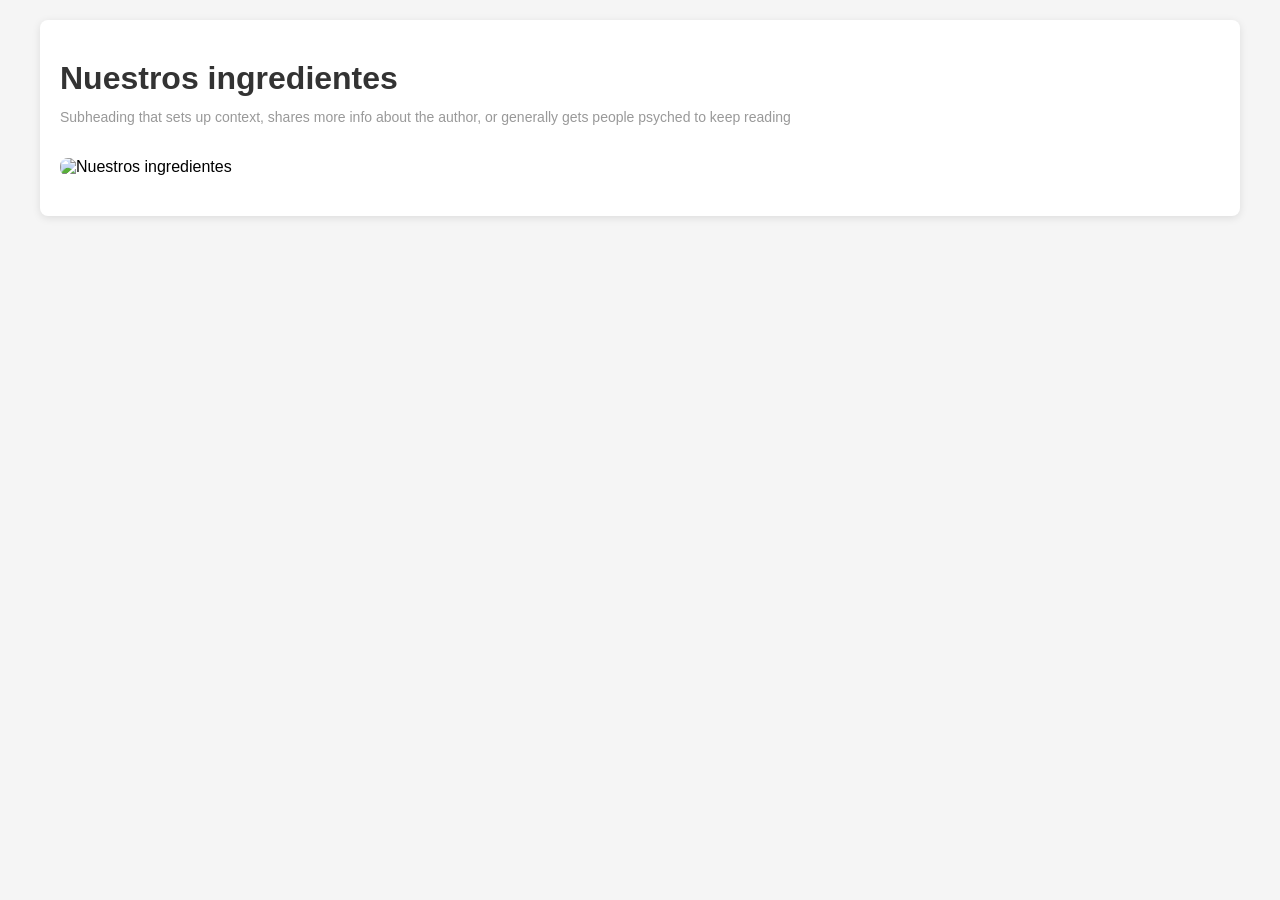
==== components/bannerArticle.html @ f1b0c54c "Add all HTML components and CSS stylesheet" ====
<!DOCTYPE html>
<html lang="es">
<head>
    <meta charset="UTF-8">
    <meta name="viewport" content="width=device-width, initial-scale=1.0">
    <title>Nuestros Ingredientes</title>
    <link rel="stylesheet" href="../assets/css/style.css">
</head>
<body>
    <article class="banner-article">
        <div class="banner-article__header">
            <h1 class="banner-article__title">Nuestros ingredientes</h1>
            <p class="banner-article__subtitle">Subheading that sets up context, shares more info about the author, or generally gets people psyched to keep reading</p>
        </div>
        <img src="../assets/images/ingredients.jpg" alt="Nuestros ingredientes" class="banner-article__image">
    </article>
</body>
</html>
---- assets/css/style.css ----
/* General Styles */
* {
  margin: 0;
  padding: 0;
  box-sizing: border-box;
}

body {
  font-family: -apple-system, BlinkMacSystemFont, 'Segoe UI', Roboto, Oxygen, Ubuntu, Cantarell, sans-serif;
  background-color: #f5f5f5;
}

/* Banner Article Component */
.banner-article {
  display: flex;
  flex-direction: column;
  background-color: white;
  padding: 40px 20px;
  margin: 20px auto;
  max-width: 1200px;
  border-radius: 8px;
  box-shadow: 0 2px 8px rgba(0, 0, 0, 0.1);
}

.banner-article__header {
  display: flex;
  flex-direction: column;
  margin-bottom: 30px;
}

.banner-article__title {
  font-size: 32px;
  font-weight: 700;
  margin-bottom: 10px;
  color: #333;
}

.banner-article__subtitle {
  font-size: 14px;
  color: #999;
  line-height: 1.5;
}

.banner-article__image {
  width: 100%;
  height: auto;
  border-radius: 8px;
  object-fit: cover;
}

/* Auth Component */
.auth-container {
  display: flex;
  justify-content: center;
  align-items: center;
  min-height: 100vh;
  background-color: #f5f5f5;
  padding: 20px;
}

.auth-card {
  display: flex;
  flex-direction: column;
  background-color: white;
  padding: 40px;
  width: 100%;
  max-width: 400px;
  border-radius: 8px;
  box-shadow: 0 2px 8px rgba(0, 0, 0, 0.1);
}

.auth-card__logo {
  font-size: 18px;
  font-weight: 700;
  margin-bottom: 30px;
  color: #333;
}

.auth-card__title {
  font-size: 24px;
  font-weight: 600;
  margin-bottom: 10px;
  color: #333;
}

.auth-card__subtitle {
  font-size: 14px;
  color: #999;
  margin-bottom: 30px;
}

.auth-form {
  display: flex;
  flex-direction: column;
  gap: 15px;
}

.auth-form__input {
  padding: 12px;
  border: 1px solid #e0e0e0;
  border-radius: 4px;
  font-size: 14px;
  font-family: inherit;
}

.auth-form__button {
  padding: 12px;
  background-color: #000;
  color: white;
  border: none;
  border-radius: 4px;
  font-size: 14px;
  font-weight: 600;
  cursor: pointer;
  transition: background-color 0.3s;
}

.auth-form__button:hover {
  background-color: #333;
}

.auth-form__divider {
  text-align: center;
  font-size: 12px;
  color: #999;
  margin: 15px 0;
}

.auth-form__google-btn {
  display: flex;
  justify-content: center;
  align-items: center;
  gap: 10px;
  padding: 12px;
  background-color: #f5f5f5;
  border: 1px solid #e0e0e0;
  border-radius: 4px;
  font-size: 14px;
  cursor: pointer;
  transition: background-color 0.3s;
}

.auth-form__google-btn:hover {
  background-color: #efefef;
}

.auth-card__terms {
  text-align: center;
  font-size: 12px;
  color: #999;
  margin-top: 20px;
  line-height: 1.5;
}

.auth-card__terms a {
  color: #333;
  text-decoration: none;
  font-weight: 600;
}

/* Contacts Component */
.contacts-container {
  display: flex;
  justify-content: center;
  align-items: center;
  min-height: 100vh;
  background-color: #f5f5f5;
  padding: 20px;
}

.contacts-card {
  display: flex;
  flex-direction: column;
  background-color: white;
  padding: 40px;
  width: 100%;
  max-width: 500px;
  border-radius: 8px;
  box-shadow: 0 2px 8px rgba(0, 0, 0, 0.1);
}

.contacts-card__title {
  font-size: 18px;
  font-weight: 700;
  margin-bottom: 30px;
  color: #333;
}

.contacts-list {
  display: flex;
  flex-direction: column;
  gap: 20px;
}

.contact-item {
  display: flex;
  align-items: center;
  gap: 15px;
  padding-bottom: 20px;
  border-bottom: 1px solid #e0e0e0;
}

.contact-item:last-child {
  border-bottom: none;
  padding-bottom: 0;
}

.contact-avatar {
  width: 50px;
  height: 50px;
  border-radius: 50%;
  object-fit: cover;
  flex-shrink: 0;
}

.contact-info {
  display: flex;
  flex-direction: column;
  gap: 4px;
}

.contact-name {
  font-size: 14px;
  font-weight: 600;
  color: #333;
}

.contact-email {
  font-size: 12px;
  color: #999;
}

/* Posts Component */
.posts-container {
  display: flex;
  justify-content: center;
  align-items: flex-start;
  min-height: 100vh;
  background-color: #f5f5f5;
  padding: 40px 20px;
}

.posts-grid {
  display: flex;
  flex-wrap: wrap;
  gap: 30px;
  width: 100%;
  max-width: 1200px;
  justify-content: flex-start;
}

.post-card {
  display: flex;
  flex-direction: column;
  background-color: white;
  border-radius: 8px;
  overflow: hidden;
  box-shadow: 0 2px 8px rgba(0, 0, 0, 0.1);
  width: calc(33.333% - 20px);
  min-width: 300px;
  transition: box-shadow 0.3s;
}

.post-card:hover {
  box-shadow: 0 4px 12px rgba(0, 0, 0, 0.15);
}

.post-header {
  display: flex;
  justify-content: space-between;
  align-items: center;
  padding: 20px;
  border-bottom: 1px solid #e0e0e0;
}

.post-author {
  display: flex;
  align-items: center;
  gap: 10px;
}

.post-avatar {
  width: 40px;
  height: 40px;
  border-radius: 50%;
  object-fit: cover;
}

.post-author-info {
  display: flex;
  flex-direction: column;
  gap: 2px;
}

.post-author-name {
  font-size: 14px;
  font-weight: 600;
  color: #333;
}

.post-author-time {
  font-size: 12px;
  color: #999;
}

.post-menu {
  cursor: pointer;
  font-size: 18px;
  color: #999;
}

.post-image {
  width: 100%;
  height: 200px;
  background-color: #e0e0e0;
  object-fit: cover;
}

.post-footer {
  display: flex;
  justify-content: space-between;
  align-items: center;
  padding: 15px 20px;
}

.post-stats {
  display: flex;
  gap: 15px;
  font-size: 12px;
  color: #999;
}

.post-description {
  padding: 20px;
  font-size: 14px;
  line-height: 1.6;
  color: #333;
}

/* Responsive Design */
@media (max-width: 1024px) {
  .post-card {
    width: calc(50% - 15px);
  }
}

@media (max-width: 768px) {
  .post-card {
    width: 100%;
  }

  .banner-article {
    padding: 20px 15px;
  }

  .banner-article__title {
    font-size: 24px;
  }

  .auth-card {
    padding: 30px 20px;
  }

  .contacts-card {
    padding: 30px 20px;
  }
}
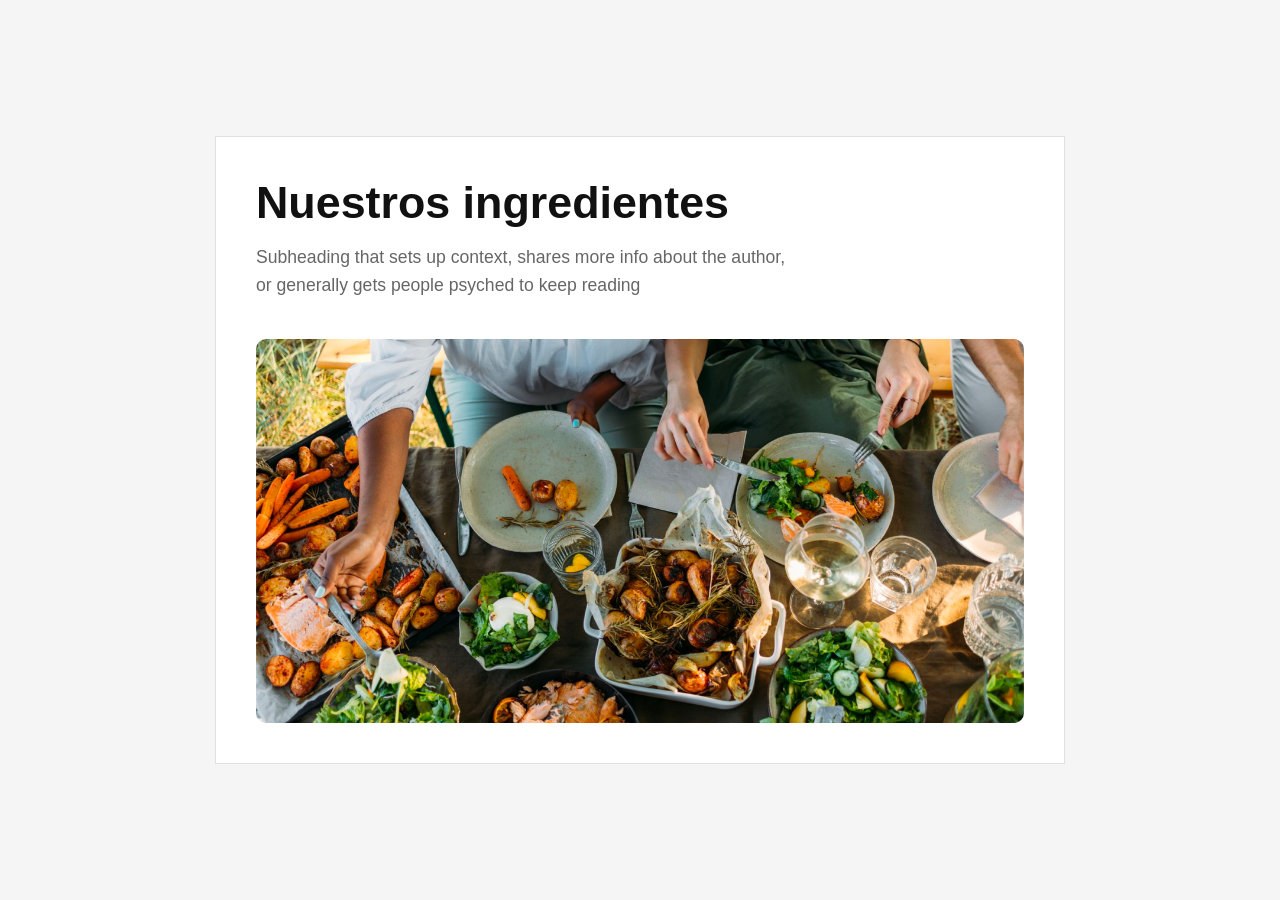
==== commit 92ac307e: "Add files via upload" ====
--- a/components/bannerArticle.html
+++ b/components/bannerArticle.html
@@ -1,18 +1,18 @@
-<!DOCTYPE html>
-<html lang="es">
-<head>
-    <meta charset="UTF-8">
-    <meta name="viewport" content="width=device-width, initial-scale=1.0">
-    <title>Nuestros Ingredientes</title>
-    <link rel="stylesheet" href="../assets/css/style.css">
-</head>
-<body>
-    <article class="banner-article">
-        <div class="banner-article__header">
-            <h1 class="banner-article__title">Nuestros ingredientes</h1>
-            <p class="banner-article__subtitle">Subheading that sets up context, shares more info about the author, or generally gets people psyched to keep reading</p>
-        </div>
-        <img src="../assets/images/ingredients.jpg" alt="Nuestros ingredientes" class="banner-article__image">
-    </article>
-</body>
+<!DOCTYPE html>
+<html lang="es">
+<head>
+    <meta charset="UTF-8">
+    <meta name="viewport" content="width=device-width, initial-scale=1.0">
+    <title>Banner Article</title>
+    <link rel="stylesheet" href="../assets/css/style.css">
+</head>
+<body>
+    <div class="banner-article-component">
+        <h1>Nuestros ingredientes</h1>
+        <p>Subheading that sets up context, shares more info about the
+        author, or generally gets people psyched to keep reading
+        </p>
+        <img src="../assets/images/banner.png" alt="comida">
+    </div>
+</body>
 </html>
--- a/assets/css/style.css
+++ b/assets/css/style.css
@@ -1,367 +1,424 @@
-/* General Styles */
-* {
-  margin: 0;
-  padding: 0;
-  box-sizing: border-box;
-}
-
-body {
-  font-family: -apple-system, BlinkMacSystemFont, 'Segoe UI', Roboto, Oxygen, Ubuntu, Cantarell, sans-serif;
-  background-color: #f5f5f5;
-}
-
-/* Banner Article Component */
-.banner-article {
-  display: flex;
-  flex-direction: column;
-  background-color: white;
-  padding: 40px 20px;
-  margin: 20px auto;
-  max-width: 1200px;
-  border-radius: 8px;
-  box-shadow: 0 2px 8px rgba(0, 0, 0, 0.1);
-}
-
-.banner-article__header {
-  display: flex;
-  flex-direction: column;
-  margin-bottom: 30px;
-}
-
-.banner-article__title {
-  font-size: 32px;
-  font-weight: 700;
-  margin-bottom: 10px;
-  color: #333;
-}
-
-.banner-article__subtitle {
-  font-size: 14px;
-  color: #999;
-  line-height: 1.5;
-}
-
-.banner-article__image {
-  width: 100%;
-  height: auto;
-  border-radius: 8px;
-  object-fit: cover;
-}
-
-/* Auth Component */
-.auth-container {
-  display: flex;
-  justify-content: center;
-  align-items: center;
-  min-height: 100vh;
-  background-color: #f5f5f5;
-  padding: 20px;
-}
-
-.auth-card {
-  display: flex;
-  flex-direction: column;
-  background-color: white;
-  padding: 40px;
-  width: 100%;
-  max-width: 400px;
-  border-radius: 8px;
-  box-shadow: 0 2px 8px rgba(0, 0, 0, 0.1);
-}
-
-.auth-card__logo {
-  font-size: 18px;
-  font-weight: 700;
-  margin-bottom: 30px;
-  color: #333;
-}
-
-.auth-card__title {
-  font-size: 24px;
-  font-weight: 600;
-  margin-bottom: 10px;
-  color: #333;
-}
-
-.auth-card__subtitle {
-  font-size: 14px;
-  color: #999;
-  margin-bottom: 30px;
-}
-
-.auth-form {
-  display: flex;
-  flex-direction: column;
-  gap: 15px;
-}
-
-.auth-form__input {
-  padding: 12px;
-  border: 1px solid #e0e0e0;
-  border-radius: 4px;
-  font-size: 14px;
-  font-family: inherit;
-}
-
-.auth-form__button {
-  padding: 12px;
-  background-color: #000;
-  color: white;
-  border: none;
-  border-radius: 4px;
-  font-size: 14px;
-  font-weight: 600;
-  cursor: pointer;
-  transition: background-color 0.3s;
-}
-
-.auth-form__button:hover {
-  background-color: #333;
-}
-
-.auth-form__divider {
-  text-align: center;
-  font-size: 12px;
-  color: #999;
-  margin: 15px 0;
-}
-
-.auth-form__google-btn {
-  display: flex;
-  justify-content: center;
-  align-items: center;
-  gap: 10px;
-  padding: 12px;
-  background-color: #f5f5f5;
-  border: 1px solid #e0e0e0;
-  border-radius: 4px;
-  font-size: 14px;
-  cursor: pointer;
-  transition: background-color 0.3s;
-}
-
-.auth-form__google-btn:hover {
-  background-color: #efefef;
-}
-
-.auth-card__terms {
-  text-align: center;
-  font-size: 12px;
-  color: #999;
-  margin-top: 20px;
-  line-height: 1.5;
-}
-
-.auth-card__terms a {
-  color: #333;
-  text-decoration: none;
-  font-weight: 600;
-}
-
-/* Contacts Component */
-.contacts-container {
-  display: flex;
-  justify-content: center;
-  align-items: center;
-  min-height: 100vh;
-  background-color: #f5f5f5;
-  padding: 20px;
-}
-
-.contacts-card {
-  display: flex;
-  flex-direction: column;
-  background-color: white;
-  padding: 40px;
-  width: 100%;
-  max-width: 500px;
-  border-radius: 8px;
-  box-shadow: 0 2px 8px rgba(0, 0, 0, 0.1);
-}
-
-.contacts-card__title {
-  font-size: 18px;
-  font-weight: 700;
-  margin-bottom: 30px;
-  color: #333;
-}
-
-.contacts-list {
-  display: flex;
-  flex-direction: column;
-  gap: 20px;
-}
-
-.contact-item {
-  display: flex;
-  align-items: center;
-  gap: 15px;
-  padding-bottom: 20px;
-  border-bottom: 1px solid #e0e0e0;
-}
-
-.contact-item:last-child {
-  border-bottom: none;
-  padding-bottom: 0;
-}
-
-.contact-avatar {
-  width: 50px;
-  height: 50px;
-  border-radius: 50%;
-  object-fit: cover;
-  flex-shrink: 0;
-}
-
-.contact-info {
-  display: flex;
-  flex-direction: column;
-  gap: 4px;
-}
-
-.contact-name {
-  font-size: 14px;
-  font-weight: 600;
-  color: #333;
-}
-
-.contact-email {
-  font-size: 12px;
-  color: #999;
-}
-
-/* Posts Component */
-.posts-container {
-  display: flex;
-  justify-content: center;
-  align-items: flex-start;
-  min-height: 100vh;
-  background-color: #f5f5f5;
-  padding: 40px 20px;
-}
-
-.posts-grid {
-  display: flex;
-  flex-wrap: wrap;
-  gap: 30px;
-  width: 100%;
-  max-width: 1200px;
-  justify-content: flex-start;
-}
-
-.post-card {
-  display: flex;
-  flex-direction: column;
-  background-color: white;
-  border-radius: 8px;
-  overflow: hidden;
-  box-shadow: 0 2px 8px rgba(0, 0, 0, 0.1);
-  width: calc(33.333% - 20px);
-  min-width: 300px;
-  transition: box-shadow 0.3s;
-}
-
-.post-card:hover {
-  box-shadow: 0 4px 12px rgba(0, 0, 0, 0.15);
-}
-
-.post-header {
-  display: flex;
-  justify-content: space-between;
-  align-items: center;
-  padding: 20px;
-  border-bottom: 1px solid #e0e0e0;
-}
-
-.post-author {
-  display: flex;
-  align-items: center;
-  gap: 10px;
-}
-
-.post-avatar {
-  width: 40px;
-  height: 40px;
-  border-radius: 50%;
-  object-fit: cover;
-}
-
-.post-author-info {
-  display: flex;
-  flex-direction: column;
-  gap: 2px;
-}
-
-.post-author-name {
-  font-size: 14px;
-  font-weight: 600;
-  color: #333;
-}
-
-.post-author-time {
-  font-size: 12px;
-  color: #999;
-}
-
-.post-menu {
-  cursor: pointer;
-  font-size: 18px;
-  color: #999;
-}
-
-.post-image {
-  width: 100%;
-  height: 200px;
-  background-color: #e0e0e0;
-  object-fit: cover;
-}
-
-.post-footer {
-  display: flex;
-  justify-content: space-between;
-  align-items: center;
-  padding: 15px 20px;
-}
-
-.post-stats {
-  display: flex;
-  gap: 15px;
-  font-size: 12px;
-  color: #999;
-}
-
-.post-description {
-  padding: 20px;
-  font-size: 14px;
-  line-height: 1.6;
-  color: #333;
-}
-
-/* Responsive Design */
-@media (max-width: 1024px) {
-  .post-card {
-    width: calc(50% - 15px);
-  }
-}
-
-@media (max-width: 768px) {
-  .post-card {
-    width: 100%;
-  }
-
-  .banner-article {
-    padding: 20px 15px;
-  }
-
-  .banner-article__title {
-    font-size: 24px;
-  }
-
-  .auth-card {
-    padding: 30px 20px;
-  }
-
-  .contacts-card {
-    padding: 30px 20px;
-  }
+/* Estilos generales para el demo (puedes omitirlos en producción) */
+body {
+    font-family: Arial, Helvetica, sans-serif; /* Tipografía limpia y moderna */
+    background-color: #f5f5f5; /* Fondo claro para resaltar el componente */
+    display: flex;
+    justify-content: center;
+    align-items: center;
+    min-height: 100vh;
+    margin: 0;
+    padding: 20px;
+}
+
+/* --- ESTILOS DEL COMPONENTE PRINCIPAL (FLEXBOX) --- */
+.banner-article-component {
+    background-color: #ffffff; /* Fondo blanco para el componente */
+    max-width: 850px; /* Ancho máximo para el control del diseño */
+    width: 100%;
+    padding: 40px; /* Espaciado interno generoso alrededor de todo */
+    border: 1px solid #e0e0e0; /* Borde sutil */
+    
+    /* Configuración de Flexbox */
+    display: flex;
+    flex-direction: column; /* Apila los elementos verticalmente (H1, P, IMG) */
+    align-items: flex-start; /* Alinea todos los hijos al inicio (izquierda) */
+}
+
+/* Estilos para el Título */
+.banner-article-component h1 {
+    margin: 0; /* Elimina márgenes predeterminados */
+    margin-bottom: 15px; /* Espacio inferior */
+    font-size: 2.8rem; /* Tamaño grande y destacado */
+    font-weight: 700;
+    color: #111111;
+}
+
+/* Estilos para el Subtítulo */
+.banner-article-component p {
+    margin: 0; /* Elimina márgenes predeterminados */
+    margin-bottom: 40px; /* Espacio inferior antes de la imagen */
+    max-width: 70%; /* Limita el ancho del texto para un flujo natural (como en la muestra) */
+    color: #666666; /* Tono de gris más suave */
+    font-size: 1.1rem;
+    line-height: 1.6; /* Espaciado entre líneas para legibilidad */
+}
+
+/* Estilos para la Imagen */
+.banner-article-component img {
+    max-width: 100%; /* Asegura que no se desborde del contenedor */
+    height: auto; /* Mantiene la proporción de aspecto */
+    border-radius: 10px; /* Esquinas sutilmente redondeadas */
+    display: block; /* Elimina espacios en blanco adicionales debajo de la imagen */
+}
+
+/*auth.html =====================================*/
+* {
+    margin: 0;
+    padding: 0;
+    box-sizing: border-box;
+}
+
+body {
+    font-family: -apple-system, BlinkMacSystemFont, 'Segoe UI', Roboto, Oxygen, Ubuntu, Cantarell, sans-serif;
+    background-color: #f5f5f5;
+    display: flex;
+    justify-content: center;
+    align-items: center;
+    min-height: 100vh;
+    padding: 20px;
+}
+
+.auth-container {
+    background-color: white;
+    padding: 60px 40px;
+    border-radius: 8px;
+    box-shadow: 0 1px 3px rgba(0, 0, 0, 0.1);
+    max-width: 500px;
+    width: 100%;
+}
+
+.brand {
+    font-size: 20px;
+    font-weight: 600;
+    color: #000;
+    margin-bottom: 60px;
+}
+
+.auth-content {
+    text-align: center;
+}
+
+h1 {
+    font-size: 28px;
+    font-weight: 600;
+    color: #000;
+    margin-bottom: 12px;
+}
+
+.subtitle {
+    font-size: 14px;
+    color: #666;
+    margin-bottom: 30px;
+}
+
+.form-group {
+    margin-bottom: 24px;
+}
+
+.form-group input {
+    width: 100%;
+    padding: 12px 16px;
+    border: 1px solid #ddd;
+    border-radius: 4px;
+    font-size: 14px;
+    color: #333;
+    background-color: #f9f9f9;
+}
+
+.form-group input::placeholder {
+    color: #999;
+}
+
+.form-group input:focus {
+    outline: none;
+    border-color: #000;
+    background-color: white;
+}
+
+.btn-email {
+    width: 100%;
+    padding: 12px 16px;
+    background-color: #000;
+    color: white;
+    border: none;
+    border-radius: 4px;
+    font-size: 14px;
+    font-weight: 600;
+    cursor: pointer;
+    transition: background-color 0.3s ease;
+}
+
+.btn-email:hover {
+    background-color: #333;
+}
+
+.divider {
+    text-align: center;
+    margin: 24px 0;
+    font-size: 13px;
+    color: #999;
+}
+
+.btn-google {
+    width: 100%;
+    padding: 12px 16px;
+    background-color: #f0f0f0;
+    color: #333;
+    border: 1px solid #ddd;
+    border-radius: 4px;
+    font-size: 14px;
+    font-weight: 600;
+    cursor: pointer;
+    display: flex;
+    align-items: center;
+    justify-content: center;
+    gap: 10px;
+    transition: background-color 0.3s ease;
+}
+
+.btn-google:hover {
+    background-color: #e8e8e8;
+}
+
+.btn-google img {
+    width: 20px;
+    height: 20px;
+}
+
+.terms {
+    font-size: 12px;
+    color: #666;
+    margin-top: 30px;
+    line-height: 1.6;
+}
+
+.terms a {
+    color: #000;
+    text-decoration: none;
+    font-weight: 600;
+}
+
+.terms a:hover {
+    text-decoration: underline;
+}
+
+@media (max-width: 480px) {
+    .auth-container {
+        padding: 40px 24px;
+    }
+
+    h1 {
+        font-size: 24px;
+    }
+}
+
+/* contacts.html ================================== */
+.contacts-container {
+    display: flex;
+    justify-content: flex-end;
+    align-items: flex-start;
+    min-height: 100vh;
+    padding: 20px;
+    background-color: #f5f5f5;
+}
+
+.contacts-card {
+    background-color: white;
+    border-radius: 8px;
+    box-shadow: 0 1px 3px rgba(0, 0, 0, 0.1);
+    padding: 40px;
+    max-width: 350px;
+    width: 100%;
+    margin-top: 350px;
+    margin-left: 400px;
+}
+
+.contacts-title {
+    font-size: 16px;
+    font-weight: 600;
+    color: #000;
+    margin-bottom: 20px;
+}
+
+.contact-item {
+    display: flex;
+    align-items: center;
+    margin-bottom: 20px;
+    padding-bottom: 20px;
+    border-bottom: 1px solid #f0f0f0;
+}
+
+.contact-item:last-child {
+    border-bottom: none;
+    margin-bottom: 0;
+    padding-bottom: 0;
+}
+
+.contact-avatar {
+    width: 50px;
+    height: 50px;
+    border-radius: 50%;
+    margin-right: 15px;
+    object-fit: cover;
+}
+
+.contact-info {
+    flex: 1;
+}
+
+.contact-name {
+    font-size: 14px;
+    font-weight: 600;
+    color: #000;
+    margin-bottom: 4px;
+}
+
+.contact-email {
+    font-size: 12px;
+    color: #999;
+}
+
+@media (max-width: 480px) {
+    .contacts-container {
+        justify-content: center;
+    }
+
+    .contacts-card {
+        max-width: 100%;
+        margin-right: 0;
+        margin-top: 0;
+    }
+}
+
+/*posts.html ===================================*/
+.posts-container {
+    display: flex;
+    gap: 20px;
+    padding: 20px;
+    background-color: #f5f5f5;
+    min-height: 100vh;
+    max-width: 1400px;
+    margin: 0 auto;
+}
+
+.post-card {
+    background-color: white;
+    border-radius: 8px;
+    box-shadow: 0 1px 3px rgba(0, 0, 0, 0.1);
+    padding: 20px;
+    flex: 1;
+    min-width: 280px;
+    max-width: 350px;
+}
+
+.post-header {
+    display: flex;
+    justify-content: space-between;
+    align-items: flex-start;
+    margin-bottom: 15px;
+}
+
+.post-author {
+    display: flex;
+    gap: 10px;
+}
+
+.author-avatar {
+    width: 40px;
+    height: 40px;
+    border-radius: 50%;
+    object-fit: cover;
+}
+
+.author-info {
+    flex: 1;
+}
+
+.author-name {
+    font-size: 14px;
+    font-weight: 600;
+    color: #000;
+}
+
+.group-name {
+    font-weight: 400;
+    color: #666;
+}
+
+.post-time {
+    font-size: 12px;
+    color: #999;
+    margin-top: 2px;
+}
+
+.more-btn {
+    background: none;
+    border: none;
+    cursor: pointer;
+    padding: 0;
+    width: 24px;
+    height: 24px;
+    display: flex;
+    align-items: center;
+    justify-content: center;
+}
+
+.more-btn img {
+    width: 20px;
+    height: 20px;
+}
+
+.post-image {
+    width: 100%;
+    height: 200px;
+    background-color: #e0e0e0;
+    border-radius: 6px;
+    margin-bottom: 15px;
+}
+
+.post-description {
+    font-size: 13px;
+    color: #333;
+    margin-bottom: 15px;
+    line-height: 1.5;
+}
+
+.post-footer {
+    display: flex;
+    gap: 20px;
+    border-top: 1px solid #f0f0f0;
+    padding-top: 12px;
+}
+
+.post-action {
+    display: flex;
+    align-items: center;
+    gap: 6px;
+    background: none;
+    border: none;
+    cursor: pointer;
+    font-size: 12px;
+    color: #666;
+    padding: 0;
+    transition: color 0.2s ease;
+}
+
+.post-action:hover {
+    color: #000;
+}
+
+.action-icon {
+    width: 16px;
+    height: 16px;
+}
+
+@media (max-width: 1024px) {
+    .posts-container {
+        flex-wrap: wrap;
+    }
+
+    .post-card {
+        flex: 0 1 calc(50% - 10px);
+    }
+}
+
+@media (max-width: 768px) {
+    .posts-container {
+        flex-wrap: wrap;
+    }
+
+    .post-card {
+        flex: 0 1 100%;
+        max-width: 100%;
+    }
 }
